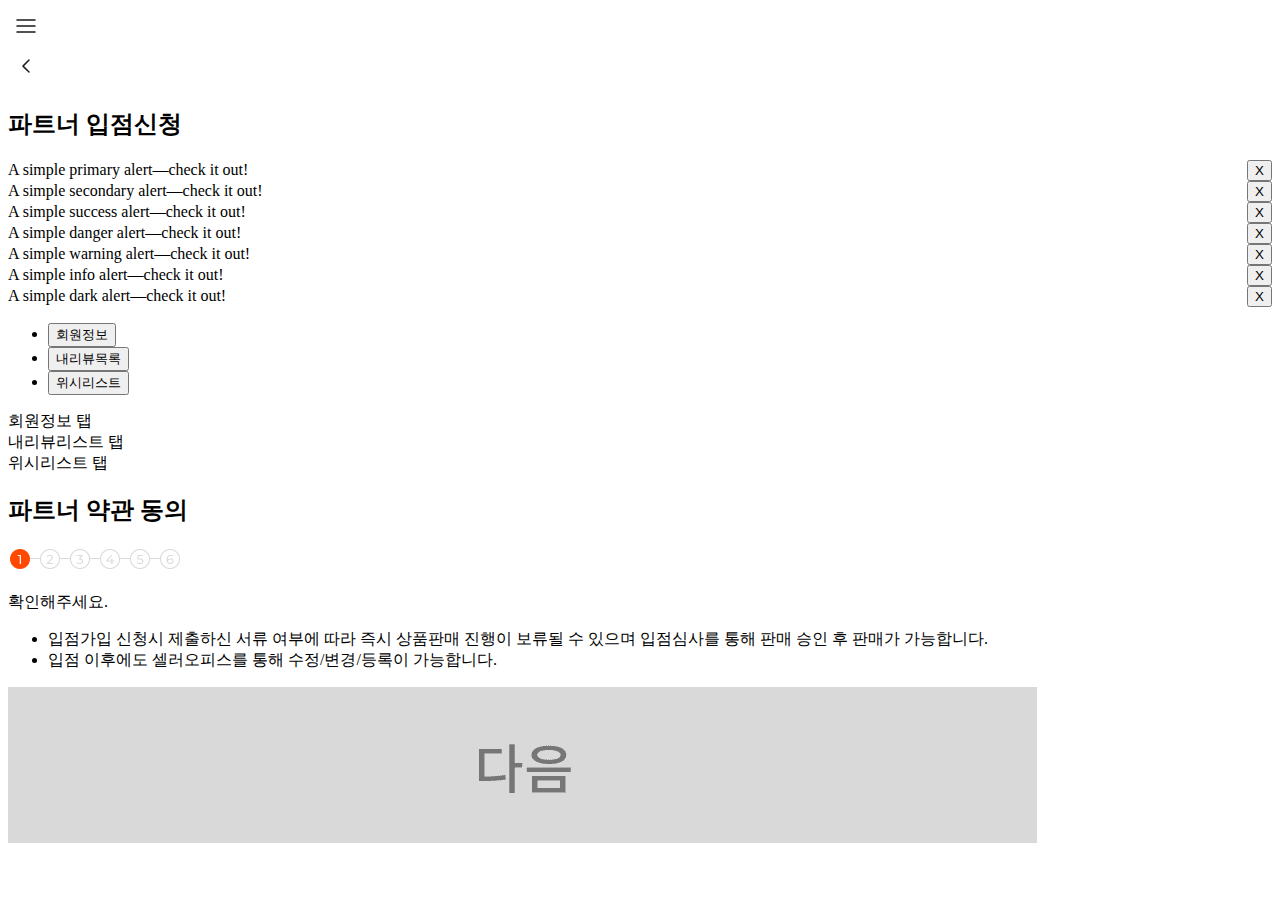
==== event.html @ 6aa7221d "네번째 커밋" ====
<!DOCTYPE html>
<html lang="ko">
<head>
    <meta charset="UTF-8">
    <meta http-equiv="X-UA-Compatible" content="IE=edge">
    <meta name="viewport" content="width=device-width, initial-scale=1.0">
    <title>Document</title>
    <link rel="stylesheet" href="css/event.css">
    <link rel="stylesheet" href="https://cdn.jsdelivr.net/npm/bootstrap@4.6.2/dist/css/bootstrap.min.css" integrity="sha384-xOolHFLEh07PJGoPkLv1IbcEPTNtaed2xpHsD9ESMhqIYd0nLMwNLD69Npy4HI+N" crossorigin="anonymous">    
</head>
<body>

    <div class="wrap"> 

        <header>
            <div class="inner">
                <div>
                    <a href="#"> <img src="image/02656bdd-9a71-4873-9f71-62e6cab66ae6.svg" alt=""></a>
                </div>
                <div>
                    <a href="#"> <img src="image/699bb281-dddc-4a46-ab17-8a8de68b13d7.svg" alt=""></a>
                </div>
                <h2>파트너 입점신청</h2>
            </div>
        </header>

          <div class="alert alert-primary alert-box" role="alert">
            A simple primary alert—check it out! 
            <button type="button" class="btn btn-outline-dark"> X </button>
          </div>
          <div class="alert alert-secondary alert-box" role="alert">
            A simple secondary alert—check it out!
            <button type="button" class="btn btn-outline-dark"> X </button>
          </div>
          <div class="alert alert-success alert-box" role="alert">
            A simple success alert—check it out!
            <button type="button" class="btn btn-outline-dark"> X </button>
          </div>
          <div class="alert alert-danger alert-box" role="alert">
            A simple danger alert—check it out!
            <button type="button" class="btn btn-outline-dark"> X </button>
          </div>
          <div class="alert alert-warning alert-box" role="alert">
            A simple warning alert—check it out!
            <button type="button" class="btn btn-outline-dark"> X </button>
          </div>
          <div class="alert alert-info alert-box" role="alert">
            A simple info alert—check it out!
            <button type="button" class="btn btn-outline-dark"> X </button>
          </div>
          <div class="alert alert-dark alert-box" role="alert">
            A simple dark alert—check it out!
            <button type="button" class="btn btn-outline-dark"> X </button>
          </div>
 

          <ul class="nav nav-tabs" id="myTab" role="tablist">
            <li class="nav-item" role="presentation">
                <button class="nav-link active" id="userinfo-tab" data-bs-toggle="tab"
                    data-bs-target="#userinfo" type="button" role="tab" aria-controls="userinfo"
                    aria-selected="true">회원정보</button>
            </li>
            <li class="nav-item" role="presentation">
                <button class="nav-link" id="myreview-tab" data-bs-toggle="tab"
                    data-bs-target="#myreview" type="button" role="tab"
                    aria-controls="myreview" aria-selected="false">내리뷰목록</button>
            </li>
            <li class="nav-item" role="presentation">
                <button class="nav-link" id="wishlist-tab" data-bs-toggle="tab"
                    data-bs-target="#wishlist" type="button" role="tab"
                    aria-controls="wishlist" aria-selected="false">위시리스트</button>
            </li>
        </ul>

            <div class="tab-content" id="myTabContent">
                <div class="tab-pane fade show active" id="userinfo" role="tabpanel" aria-labelledby="userinfo-tab">회원정보 탭</div>
                <div class="tab-pane fade" id="myreview" role="tabpanel" aria-labelledby="myreview-tab">내리뷰리스트 탭</div>
                <div class="tab-pane fade" id="wishlist" role="tabpanel" aria-labelledby="wishlist-tab">위시리스트 탭</div>
            </div>

        <div class="inner">
            <div class="title"> 
                <h2>파트너 약관 동의</h2>
                <p><img src="image/step.PNG" alt=""></p> 
            </div>
            
            <div class="noti_box"> 
                <p class="ch"> <span class="ico"></span>확인해주세요.</p>
                <ul>
                    <li><span class="blt"></span>입점가입 신청시 제출하신 서류 여부에 따라 즉시 상품판매 진행이 보류될 수 있으며 입점심사를 통해 판매 승인 후 판매가 가능합니다.</li>
                    <li><span class="blt"></span>입점 이후에도 셀러오피스를 통해 수정/변경/등록이 가능합니다.</li>
                </ul>
            </div>
     
            <div class="gray-btn">
                <a href="#"><img src="image/gray-btn.png" alt="버튼"></a>
            </div>

        </div>
    </div>

    
    <script src="https://cdn.jsdelivr.net/npm/jquery@3.5.1/dist/jquery.slim.min.js" integrity="sha384-DfXdz2htPH0lsSSs5nCTpuj/zy4C+OGpamoFVy38MVBnE+IbbVYUew+OrCXaRkfj" crossorigin="anonymous"></script>
    <script src="https://cdn.jsdelivr.net/npm/bootstrap@4.6.2/dist/js/bootstrap.bundle.min.js" integrity="sha384-Fy6S3B9q64WdZWQUiU+q4/2Lc9npb8tCaSX9FK7E8HnRr0Jz8D6OP9dO5Vg3Q9ct" crossorigin="anonymous"></script>

</body>
</html>
---- css/event.css ----
.alert-box {
  display: flex;
  justify-content: space-between;
  align-items: center;
}/*# sourceMappingURL=event.css.map */
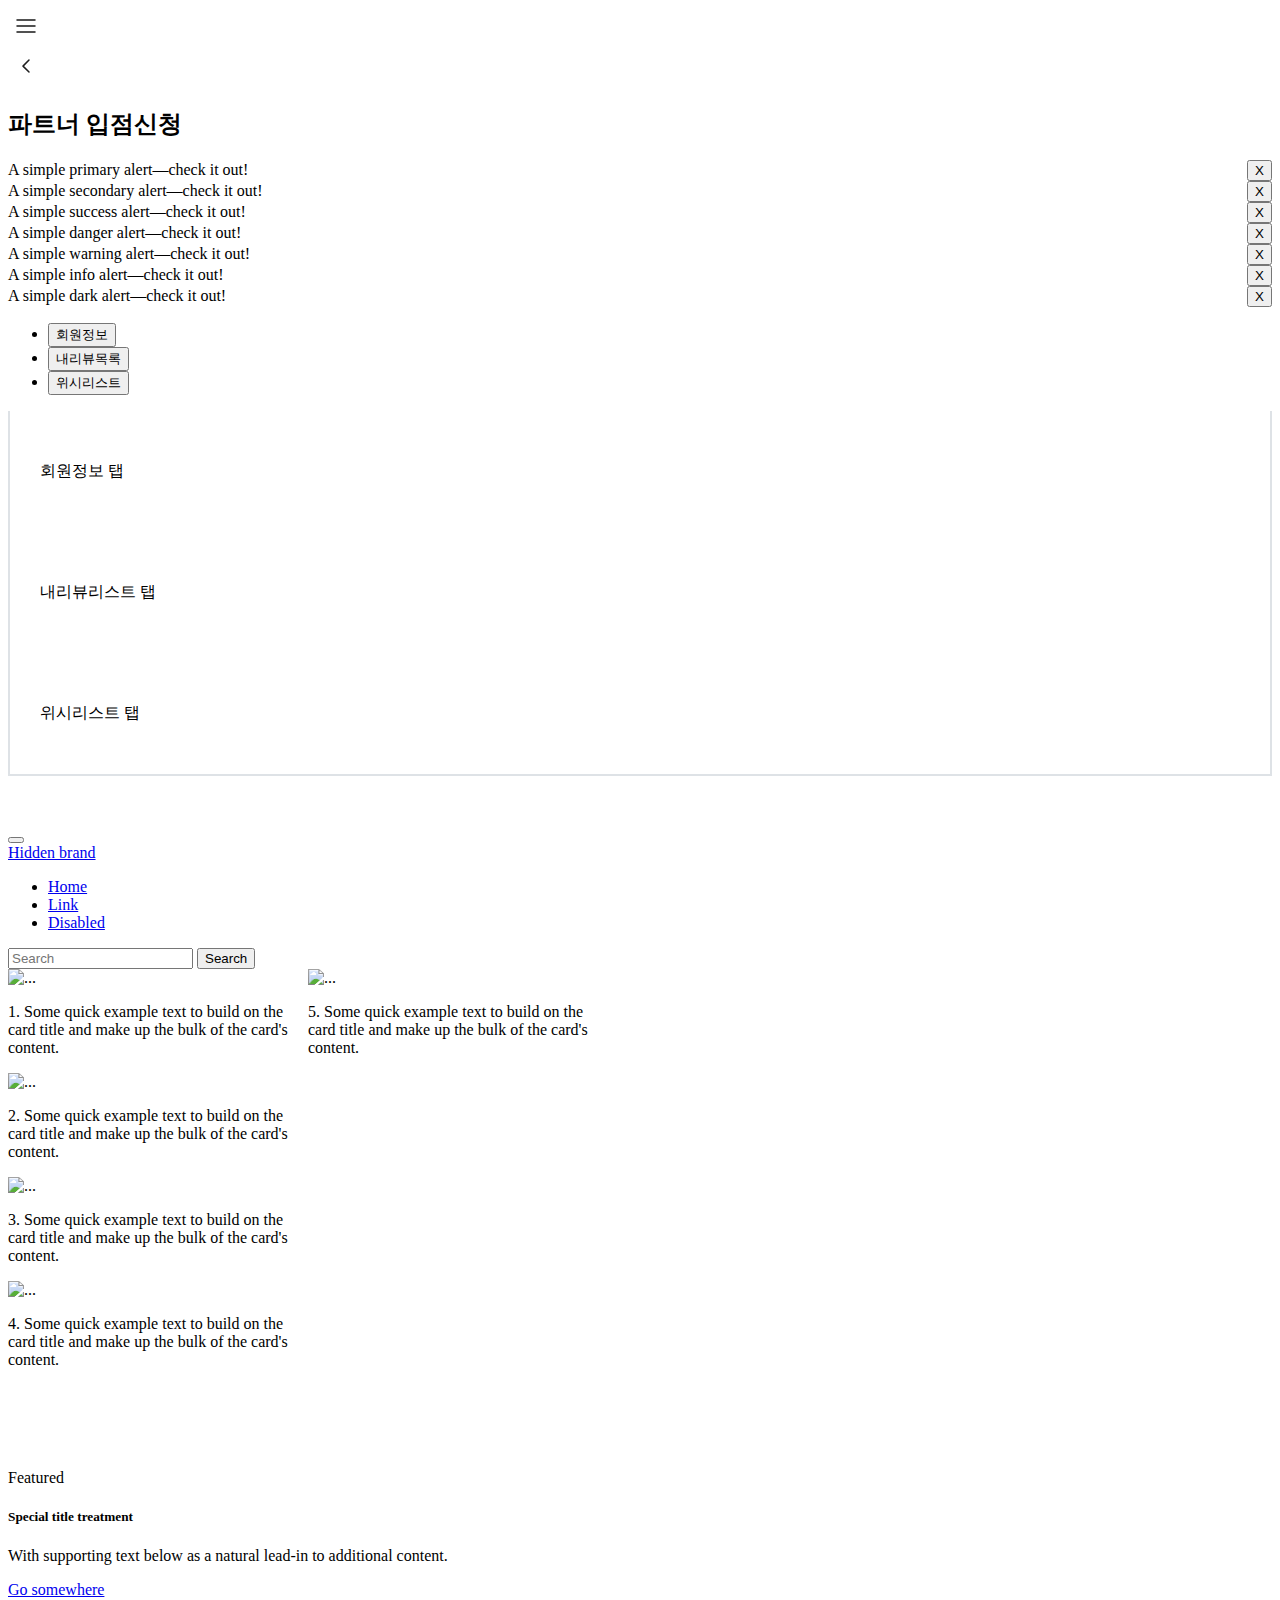
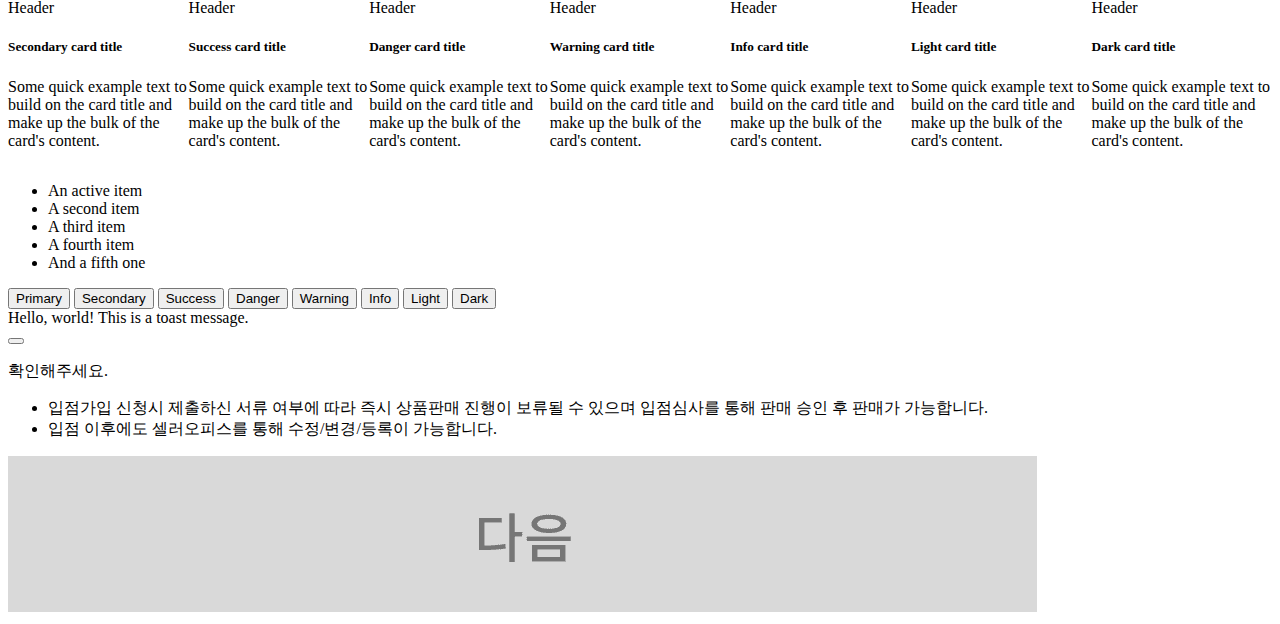
==== commit da212096: "다섯번째 커밋" ====
--- a/event.html
+++ b/event.html
@@ -7,6 +7,18 @@
     <title>Document</title>
     <link rel="stylesheet" href="css/event.css">
     <link rel="stylesheet" href="https://cdn.jsdelivr.net/npm/bootstrap@4.6.2/dist/css/bootstrap.min.css" integrity="sha384-xOolHFLEh07PJGoPkLv1IbcEPTNtaed2xpHsD9ESMhqIYd0nLMwNLD69Npy4HI+N" crossorigin="anonymous">    
+
+    <style>
+        #myTabContent { 
+            margin-bottom: 50px; border:2px solid #dee2e6; border-top:0px;
+         }
+         #myTabContent > div { 
+             padding: 50px 30px;
+         }
+         .flex-box { width: 600px; height: 500px; display: flex; flex-wrap: wrap; flex-direction: column; }
+
+         #color-box { display: flex; align-items: top; }
+    </style>
 </head>
 <body>
 
@@ -72,17 +84,177 @@
             </li>
         </ul>
 
-            <div class="tab-content" id="myTabContent">
-                <div class="tab-pane fade show active" id="userinfo" role="tabpanel" aria-labelledby="userinfo-tab">회원정보 탭</div>
-                <div class="tab-pane fade" id="myreview" role="tabpanel" aria-labelledby="myreview-tab">내리뷰리스트 탭</div>
-                <div class="tab-pane fade" id="wishlist" role="tabpanel" aria-labelledby="wishlist-tab">위시리스트 탭</div>
-            </div>
+        <div class="tab-content" id="myTabContent">
+            <div class="tab-pane fade show active" id="userinfo" role="tabpanel" aria-labelledby="userinfo-tab">회원정보 탭</div>
+            <div class="tab-pane fade" id="myreview" role="tabpanel" aria-labelledby="myreview-tab">내리뷰리스트 탭</div>
+            <div class="tab-pane fade" id="wishlist" role="tabpanel" aria-labelledby="wishlist-tab">위시리스트 탭</div>
+        </div>
+
+
+        <nav class="navbar navbar-expand-lg navbar-light bg-light">
+            <div class="container-fluid">
+              <button class="navbar-toggler" type="button" data-bs-toggle="collapse" data-bs-target="#navbarTogglerDemo01" aria-controls="navbarTogglerDemo01" aria-expanded="false" aria-label="Toggle navigation">
+                <span class="navbar-toggler-icon"></span>
+              </button>
+              <div class="collapse navbar-collapse" id="navbarTogglerDemo01">
+                <a class="navbar-brand" href="#">Hidden brand</a>
+                <ul class="navbar-nav me-auto mb-2 mb-lg-0">
+                  <li class="nav-item">
+                    <a class="nav-link active" aria-current="page" href="#">Home</a>
+                  </li>
+                  <li class="nav-item">
+                    <a class="nav-link" href="#">Link</a>
+                  </li>
+                  <li class="nav-item">
+                    <a class="nav-link disabled" href="#" tabindex="-1" aria-disabled="true">Disabled</a>
+                  </li>
+                </ul>
+                <form class="d-flex">
+                  <input class="form-control me-2" type="search" placeholder="Search" aria-label="Search">
+                  <button class="btn btn-outline-success" type="submit">Search</button>
+                </form>
+              </div>
+            </div>
+          </nav>
+
+
+          
+
+        <div class="flex-box">
+            <div class="card" style="width: 18rem;">
+                <img src="..." class="card-img-top" alt="...">
+                <div class="card-body">
+                <p class="card-text"> 1. Some quick example text to build on the card title and make up the bulk of the card's content.</p>
+                </div>
+            </div>
+            <div class="card" style="width: 18rem;">
+                <img src="..." class="card-img-top" alt="...">
+                <div class="card-body">
+                <p class="card-text"> 2. Some quick example text to build on the card title and make up the bulk of the card's content.</p>
+                </div>
+            </div>
+            <div class="card" style="width: 18rem;">
+                <img src="..." class="card-img-top" alt="...">
+                <div class="card-body">
+                <p class="card-text"> 3. Some quick example text to build on the card title and make up the bulk of the card's content.</p>
+                </div>
+            </div>
+            <div class="card" style="width: 18rem;">
+                <img src="..." class="card-img-top" alt="...">
+                <div class="card-body">
+                <p class="card-text"> 4. Some quick example text to build on the card title and make up the bulk of the card's content.</p>
+                </div>
+            </div>
+            <div class="card" style="width: 18rem;">
+                <img src="..." class="card-img-top" alt="...">
+                <div class="card-body">
+                <p class="card-text"> 5. Some quick example text to build on the card title and make up the bulk of the card's content.</p>
+                </div>
+            </div>
+        </div>
+
+
+        <div class="card">
+            <div class="card-header">
+              Featured
+            </div>
+            <div class="card-body">
+              <h5 class="card-title">Special title treatment</h5>
+              <p class="card-text">With supporting text below as a natural lead-in to additional content.</p>
+              <a href="#" class="btn btn-primary">Go somewhere</a>
+            </div>
+        </div>
+
+
+
+ 
+          <div id="color-box">
+              <div class="card text-white bg-secondary mb-3" style="max-width: 18rem;">
+                <div class="card-header">Header</div>
+                <div class="card-body">
+                  <h5 class="card-title">Secondary card title</h5>
+                  <p class="card-text">Some quick example text to build on the card title and make up the bulk of the card's content.</p>
+                </div>
+              </div>
+              <div class="card text-white bg-success mb-3" style="max-width: 18rem;">
+                <div class="card-header">Header</div>
+                <div class="card-body">
+                  <h5 class="card-title">Success card title</h5>
+                  <p class="card-text">Some quick example text to build on the card title and make up the bulk of the card's content.</p>
+                </div>
+              </div>
+              <div class="card text-white bg-danger mb-3" style="max-width: 18rem;">
+                <div class="card-header">Header</div>
+                <div class="card-body">
+                  <h5 class="card-title">Danger card title</h5>
+                  <p class="card-text">Some quick example text to build on the card title and make up the bulk of the card's content.</p>
+                </div>
+              </div>
+              <div class="card text-dark bg-warning mb-3" style="max-width: 18rem;">
+                <div class="card-header">Header</div>
+                <div class="card-body">
+                  <h5 class="card-title">Warning card title</h5>
+                  <p class="card-text">Some quick example text to build on the card title and make up the bulk of the card's content.</p>
+                </div>
+              </div>
+              <div class="card text-dark bg-info mb-3" style="max-width: 18rem;">
+                <div class="card-header">Header</div>
+                <div class="card-body">
+                  <h5 class="card-title">Info card title</h5>
+                  <p class="card-text">Some quick example text to build on the card title and make up the bulk of the card's content.</p>
+                </div>
+              </div>
+              <div class="card text-dark bg-light mb-3" style="max-width: 18rem;">
+                <div class="card-header">Header</div>
+                <div class="card-body">
+                  <h5 class="card-title">Light card title</h5>
+                  <p class="card-text">Some quick example text to build on the card title and make up the bulk of the card's content.</p>
+                </div>
+              </div>
+              <div class="card text-white bg-dark mb-3" style="max-width: 18rem;">
+                <div class="card-header">Header</div>
+                <div class="card-body">
+                  <h5 class="card-title">Dark card title</h5>
+                  <p class="card-text">Some quick example text to build on the card title and make up the bulk of the card's content.</p>
+                </div>
+              </div>
+          </div>
+
+    
+          <ul class="list-group">
+            <li class="list-group-item active" aria-current="true">An active item</li>
+            <li class="list-group-item">A second item</li>
+            <li class="list-group-item">A third item</li>
+            <li class="list-group-item">A fourth item</li>
+            <li class="list-group-item">And a fifth one</li>
+          </ul>
+
+ 
+
+          <button type="button" class="btn btn-outline-primary">Primary</button>
+          <button type="button" class="btn btn-outline-secondary">Secondary</button>
+          <button type="button" class="btn btn-outline-success">Success</button>
+          <button type="button" class="btn btn-outline-danger">Danger</button>
+          <button type="button" class="btn btn-outline-warning">Warning</button>
+          <button type="button" class="btn btn-outline-info">Info</button>
+          <button type="button" class="btn btn-outline-light">Light</button>
+          <button type="button" class="btn btn-outline-dark">Dark</button>
+
+          
+     
+
+
+          <div class="toast align-items-center text-white bg-primary border-0" role="alert" aria-live="assertive" aria-atomic="true">
+            <div class="d-flex">
+              <div class="toast-body">
+                Hello, world! This is a toast message.
+              </div>
+              <button type="button" class="btn-close btn-close-white me-2 m-auto" data-bs-dismiss="toast" aria-label="Close"></button>
+            </div>
+          </div>
+
 
         <div class="inner">
-            <div class="title"> 
-                <h2>파트너 약관 동의</h2>
-                <p><img src="image/step.PNG" alt=""></p> 
-            </div>
             
             <div class="noti_box"> 
                 <p class="ch"> <span class="ico"></span>확인해주세요.</p>
@@ -95,13 +267,22 @@
             <div class="gray-btn">
                 <a href="#"><img src="image/gray-btn.png" alt="버튼"></a>
             </div>
-
         </div>
     </div>
 
+
+    <script src="https://cdn.jsdelivr.net/npm/@popperjs/core@2.9.2/dist/umd/popper.min.js" integrity="sha384-IQsoLXl5PILFhosVNubq5LC7Qb9DXgDA9i+tQ8Zj3iwWAwPtgFTxbJ8NT4GN1R8p" crossorigin="anonymous"></script>
+    <script src="https://cdn.jsdelivr.net/npm/bootstrap@5.0.2/dist/js/bootstrap.min.js" integrity="sha384-cVKIPhGWiC2Al4u+LWgxfKTRIcfu0JTxR+EQDz/bgldoEyl4H0zUF0QKbrJ0EcQF" crossorigin="anonymous"></script>    
+
+</body>
+</html>
+
+<!-- 
+
+    overflow: hidden;
+    text-overflow: ellipsis;
+    word-wrap: break-word;
+
+    텍스트 라인 넘어가면 ... 으로 바뀌는 css 속성 
     
-    <script src="https://cdn.jsdelivr.net/npm/jquery@3.5.1/dist/jquery.slim.min.js" integrity="sha384-DfXdz2htPH0lsSSs5nCTpuj/zy4C+OGpamoFVy38MVBnE+IbbVYUew+OrCXaRkfj" crossorigin="anonymous"></script>
-    <script src="https://cdn.jsdelivr.net/npm/bootstrap@4.6.2/dist/js/bootstrap.bundle.min.js" integrity="sha384-Fy6S3B9q64WdZWQUiU+q4/2Lc9npb8tCaSX9FK7E8HnRr0Jz8D6OP9dO5Vg3Q9ct" crossorigin="anonymous"></script>
-
-</body>
-</html>+ -->